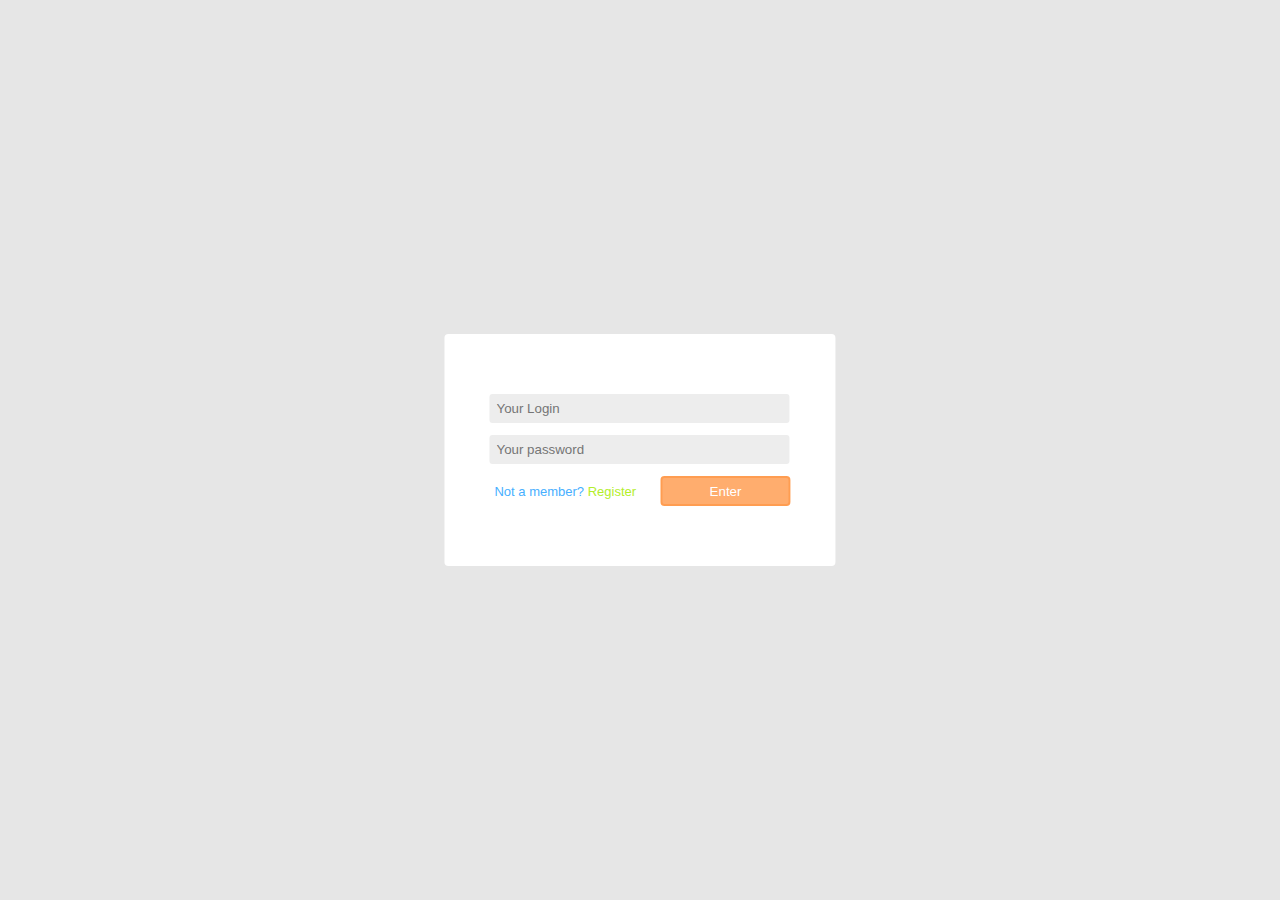
==== index.html @ 16109a6b "changed structure of login page" ====
<!DOCTYPE html>
<html lang="en">
<head>
    <meta charset="UTF-8">
    <meta http-equiv="X-UA-Compatible" content="IE=edge">
    <meta name="viewport" content="width=device-width, initial-scale=1.0">
    <link rel="stylesheet" href="lib/style.css">
    <script defer src="lib/script.js"></script>
    <script src="https://code.jquery.com/jquery-3.6.0.min.js"></script>
    <title>Log in kolhozmates</title>
</head>
<body>
    <div id="info">
        <div id="log-in">
            <div id="log-in-content">
                <form method="POST" action="/">
                    <input type="text" id="login" placeholder="Your Login">
                    <br/>
                    <input type="password" id="password" placeholder="Your password">
                    <br/>
                    <div id="error-messages" class="error-messages"></div>
                    <span id="reg-message">Not a member? <a id="registerOpen">Register</a></span>
                    <button id="submit" class="submit">Enter</button>
                </form>
            </div>
        </div>

        <div id="registerBoxDimmer">
            <div id="registerBox">
                <div id="registerBoxContent">
                    <span id="regCloser">+</span>
                    <br/>
                    <input type="text" id="regLogin" placeholder="Your Login">
                    <br/>
                    <input type="text" id="regEmail" placeholder="Your Email">
                    <!-- <button id="emailConfirm">Confirm</button> -->
                    <br/>
                    <input type="password" id="regPassC1" placeholder="Your Password">
                    <br/>
                    <input type="password" id="regPassC2" placeholder="Confirm Pasword">
                    <div id="reg-error-messages" class="error-messages">error</div>
                    <button id="register" class="submit">Enter</button>
                </div>
            </div>
        </div>

        <div id="messagerDimmer">
            <div id="messager">
                <div id="messagerContent">
                    <span id="message"></span>
                </div>
            </div>
        </div>
    </div>
</body>
</html>
---- lib/style.css ----
* {
    font-family:'Segoe UI', Tahoma, Geneva, Verdana, sans-serif;
    margin: 0;
    padding: 0;
    box-sizing: border-box;
}

#info {
    position: relative;

    width: 100vw;
    height: 100vh;
    background-color:hsla(0, 0%, 88%, 0.803);
}

#log-in {
    position: absolute;
    top: 50%;
    left: 50%;
    background-color: rgb(255, 255, 255);
    width: auto;
    height: auto;
    border-radius: 4px;
    transform: translate(-50%, -50%);
}

#log-in-content {
    padding: 50px 30px;
}

input[type="text"], input[type="password"] {
    width: 300px;
    margin: 10px 15px 2px;
    padding: 5px;
    background-color: rgb(237, 237, 237);
    border: 2px solid rgb(237, 237, 237);
    border-radius: 3px;
}

.submit {
    width: 130px;
    height: 30px;
    margin: 10px 15px;
    background-color: hsla(26, 100%, 65%, 0.809);
    border: 2px solid hsla(26, 100%, 65%, 0.809);
    border-radius: 4px;
    color:hsl(0, 0%, 100%);
}
.submit:hover {
    background-color: hsla(26, 100%, 77%, 0.809);
}
#reg-message {
    text-align: center;
    font-size: 13px;
    margin: 5px 5px 5px 20px;
    color:#47afff
}
#registerOpen {
    color:#b3ee2b
}
#registerOpen:hover {
    cursor: pointer;
    background-color: hsl(0, 0%, 99%);
}

button:hover {
    cursor:pointer;
}
.error-messages {
    width: 300px;
    margin: 5px 15px;
    padding: 6px;
    
    background-color:hsl(0, 93%, 70%);
    border-radius: 4px;
    overflow: auto;
    display: none;

    text-align: center;
    font-size: 12px;
}

#registerBoxDimmer {
    position: relative;
    width: 100vw;
    height: 100vh;

    background-color: rgba(0,0,0,0.5);
    display: none;
}

#registerBox {
    width: 390px;
    height: auto;
    position: absolute;
    top: 50%;
    left: 50%;
    background-color: rgb(255, 255, 255);
    border-radius: 4px;
    transform: translate(-50%, -50%);
}

#registerBoxContent {
    padding: 40px 30px;
}
/* 
#register {
    position: relative;
    top: 10px;
} */

#regCloser {
	position: absolute;
	top: 0;
	right: 5px;
	font-size: 2rem;
	
	color: grey;
	text-decoration: none;
	transform: rotate(45deg);
    cursor: pointer;    
}


#messagerDimmer {
    position: absolute;
    width: 100vw;
    height: 100vh;
    top:0;
    left:0;
    background-color: rgba(0,0,0,0.5);
    display: none;
}
#messager {
    width: 390px;
    height: auto;
    position: absolute;
    top: 50%;
    left: 50%;
    background-color: rgb(255, 255, 255);
    border-radius: 4px;
    transform: translate(-50%, -50%);
}
#messagerContent {
    padding:30px;

    font-size: 20px;
    text-align:center;
    color: hsl(0, 93%, 70%)
}

/* #regEmail {
    width: 215px;
    margin-right: 0;
}

#emailConfirm {
    width: 80px;
    height: 33px;
    background-color: hsla(26, 100%, 65%, 0.809);
    border: 2px solid hsla(26, 100%, 65%, 0.809);
    border-radius: 4px;
    color:hsl(0, 0%, 100%);
}
#emailConfirm:hover {
    background-color: hsla(26, 100%, 77%, 0.809);
} */
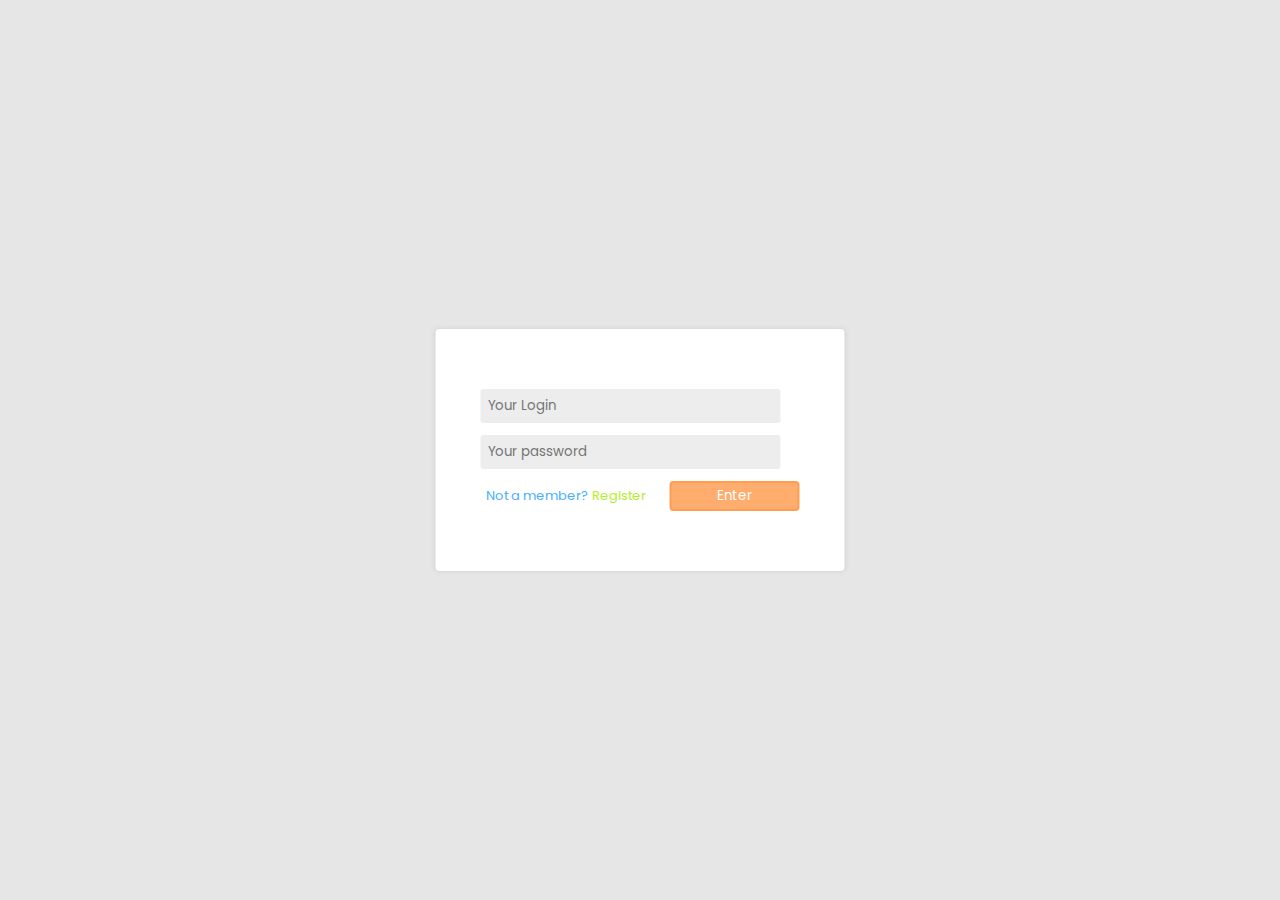
==== commit c135e9fd: "added jquery library to server, fixed errors in stylesheets" ====
--- a/index.html
+++ b/index.html
@@ -6,7 +6,7 @@
     <meta name="viewport" content="width=device-width, initial-scale=1.0">
     <link rel="stylesheet" href="lib/style.css">
     <script defer src="lib/script.js"></script>
-    <script src="https://code.jquery.com/jquery-3.6.0.min.js"></script>
+    <script src="/system/libraries/jquery-3.6.0.min.js"></script>
     <title>Log in kolhozmates</title>
 </head>
 <body>
--- a/lib/style.css
+++ b/lib/style.css
@@ -1,5 +1,6 @@
+@import url('https://fonts.googleapis.com/css2?family=Poppins:wght@200;300;400;500;600;700&display=swap');
 * {
-    font-family:'Segoe UI', Tahoma, Geneva, Verdana, sans-serif;
+    font-family: 'Poppins', sans-serif;
     margin: 0;
     padding: 0;
     box-sizing: border-box;
@@ -22,6 +23,7 @@
     height: auto;
     border-radius: 4px;
     transform: translate(-50%, -50%);
+    box-shadow: 0 0 5px rgb(208, 207, 207);
 }
 
 #log-in-content {
@@ -115,7 +117,7 @@
 	right: 5px;
 	font-size: 2rem;
 	
-	color: grey;
+	color: hsl(0, 0%, 50%);
 	text-decoration: none;
 	transform: rotate(45deg);
     cursor: pointer;    
